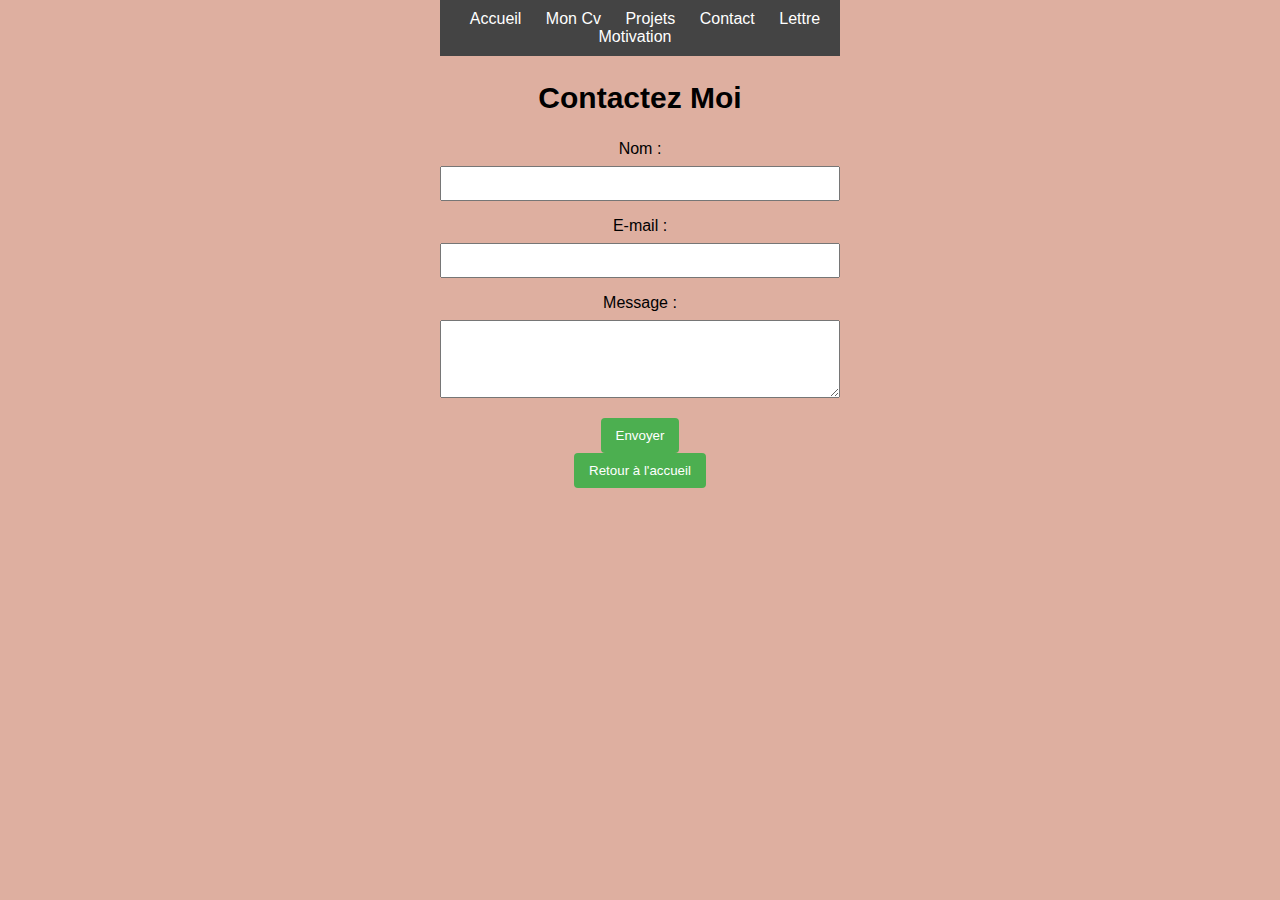
==== Contact.html @ 16dedba7 "Add files via upload" ====
<!DOCTYPE html>
<html lang="en">
<head>
    <meta charset="UTF-8">
    <meta name="viewport" content="width=device-width, initial-scale=1.0">
    <title>Contact</title>
    <link rel="stylesheet" href="style.css">
    <form action="contact.php" method="post">
    <style>

        form {
            max-width: 400px;
            margin: auto;
        }
        label {
            display: block;
            margin-bottom: 8px;
        }
        input, textarea {
            width: 100%;
            padding: 8px;
            margin-bottom: 16px;
            box-sizing: border-box;
        }
        button {
            background-color: #4CAF50;
            color: white;
            padding: 10px 15px;
            border: none;
            border-radius: 4px;
            cursor: pointer;
        }
        button:hover {
            background-color: #45a049;
        }
    </style>
</head>
<body>

<nav>
    <a href="index.html">Accueil</a>
    <a href="test2.html">Mon Cv</a>
    <a href="projets.html">Projets</a>
    <a href="Contact.html">Contact</a>
    <a href="lettre.html">Lettre Motivation</a>
</nav>


<h2>Contactez Moi</h2>

<form action="#" method="post">
    <label for="name">Nom :</label>
    <input type="text" id="name" name="name" required>

    <label for="email">E-mail :</label>
    <input type="email" id="email" name="email" required>

    <label for="message">Message :</label>
    <textarea id="message" name="message" rows="4" required></textarea>

    <button type="submit">Envoyer</button>
</form>
<a href="acceuil.html">
    <button>Retour à l'accueil</button>


</form>

</body>
</html>
---- style.css ----
body {
    background-color: #030303;
    color: #000;
    text-align: center;
    padding: 20px;;
    color: #000;
    text-align: center;
    padding: 20px;
    font-family: Verdana, sans-serif;
    margin: 0;
    padding: 0;
}
{<div style="background-image:('');">
}
header {
    background-color: #0020ff;
    color: #000;
    text-align: center;
    padding: 20px;
}

h1 {
    font-size: 36px;
    margin: 0;
}

p {
    margin: 5px 0;
}

section {
    margin: 10px;
    padding: 20px;
    border: 1px solid #090909;
}

h2 {
    font-size: 30px;
}

ul {
    list-style-type: disc;
    margin-left: 20px;
}

strong {
    font-weight: bold;
}

footer {
    background-color: #333;
    color: #555;
    text-align: center;
    padding: 10px;
    position: absolute;
    bottom: 0;
    width: 100%;
}


body {
    font-family: Arial, sans-serif;
    background-color: #deafa0;
    margin: 0;
    padding: 0;
}

header {
    background-color: #333;
    color: white;
    text-align: center;
    padding: 20px;
}

h1 {
    margin: 0;
}

nav {
    background-color: #444;
    color: white;
    text-align: center;
    padding: 10px;
}

nav a {
    color: white;
    text-decoration: none;
    margin: 0 10px;
}

.container {
    max-width: 800px;
    margin: 20px auto;
    padding: 20px;
    background-color: dark;
    box-shadow: 0 0 10px rgba(0, 0, 0, 0.1);
}

footer {
    background-color: #333;
    color: Dark;
    text-align: center;
    padding: 30px;
}
section {
    max-width: 800px;
    margin: auto;
}
.project {
    background-color: white;
    border: 1px solid #ddd;
    margin: 30px 0;
    padding: 30px;
    border-radius: 10px;
}
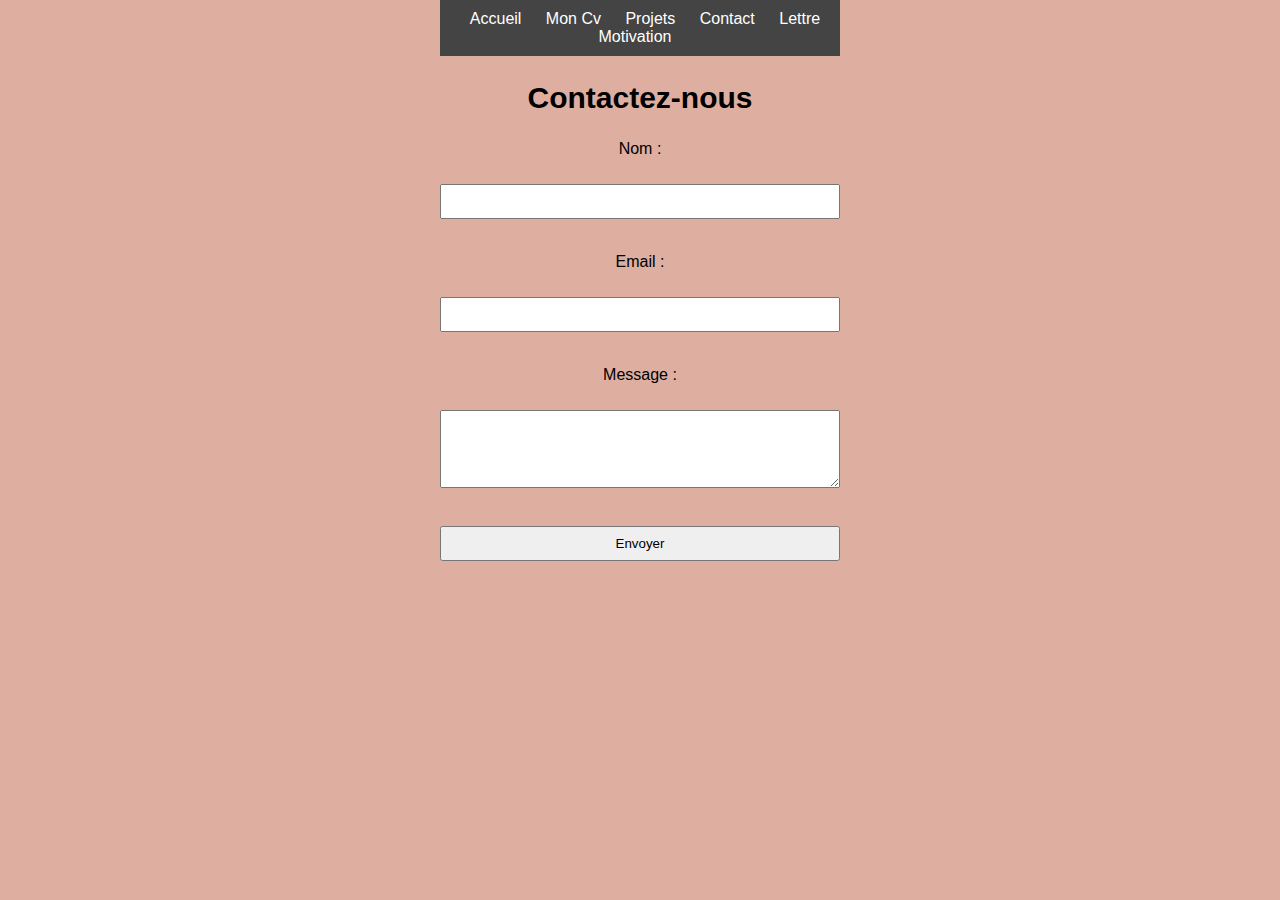
==== commit ebb7f250: "Update Contact.html" ====
--- a/Contact.html
+++ b/Contact.html
@@ -46,27 +46,16 @@
     <a href="lettre.html">Lettre Motivation</a>
 </nav>
 
-
-<h2>Contactez Moi</h2>
-
-<form action="#" method="post">
-    <label for="name">Nom :</label>
-    <input type="text" id="name" name="name" required>
-
-    <label for="email">E-mail :</label>
-    <input type="email" id="email" name="email" required>
-
-    <label for="message">Message :</label>
-    <textarea id="message" name="message" rows="4" required></textarea>
-
-    <button type="submit">Envoyer</button>
-</form>
-<a href="acceuil.html">
-    <button>Retour à l'accueil</button>
-
-
-</form>
-
+    <h2>Contactez-nous</h2>
+    <form method="post" action="<?php echo $_SERVER['PHP_SELF']; ?>">
+        <label for="nom">Nom :</label><br>
+        <input type="text" id="nom" name="nom" required><br><br>
+        <label for="email">Email :</label><br>
+        <input type="email" id="email" name="email" required><br><br>
+        <label for="message">Message :</label><br>
+        <textarea id="message" name="message" rows="4" required></textarea><br><br>
+        <input type="submit" value="Envoyer">
+    </form>
 </body>
 </html>
 
